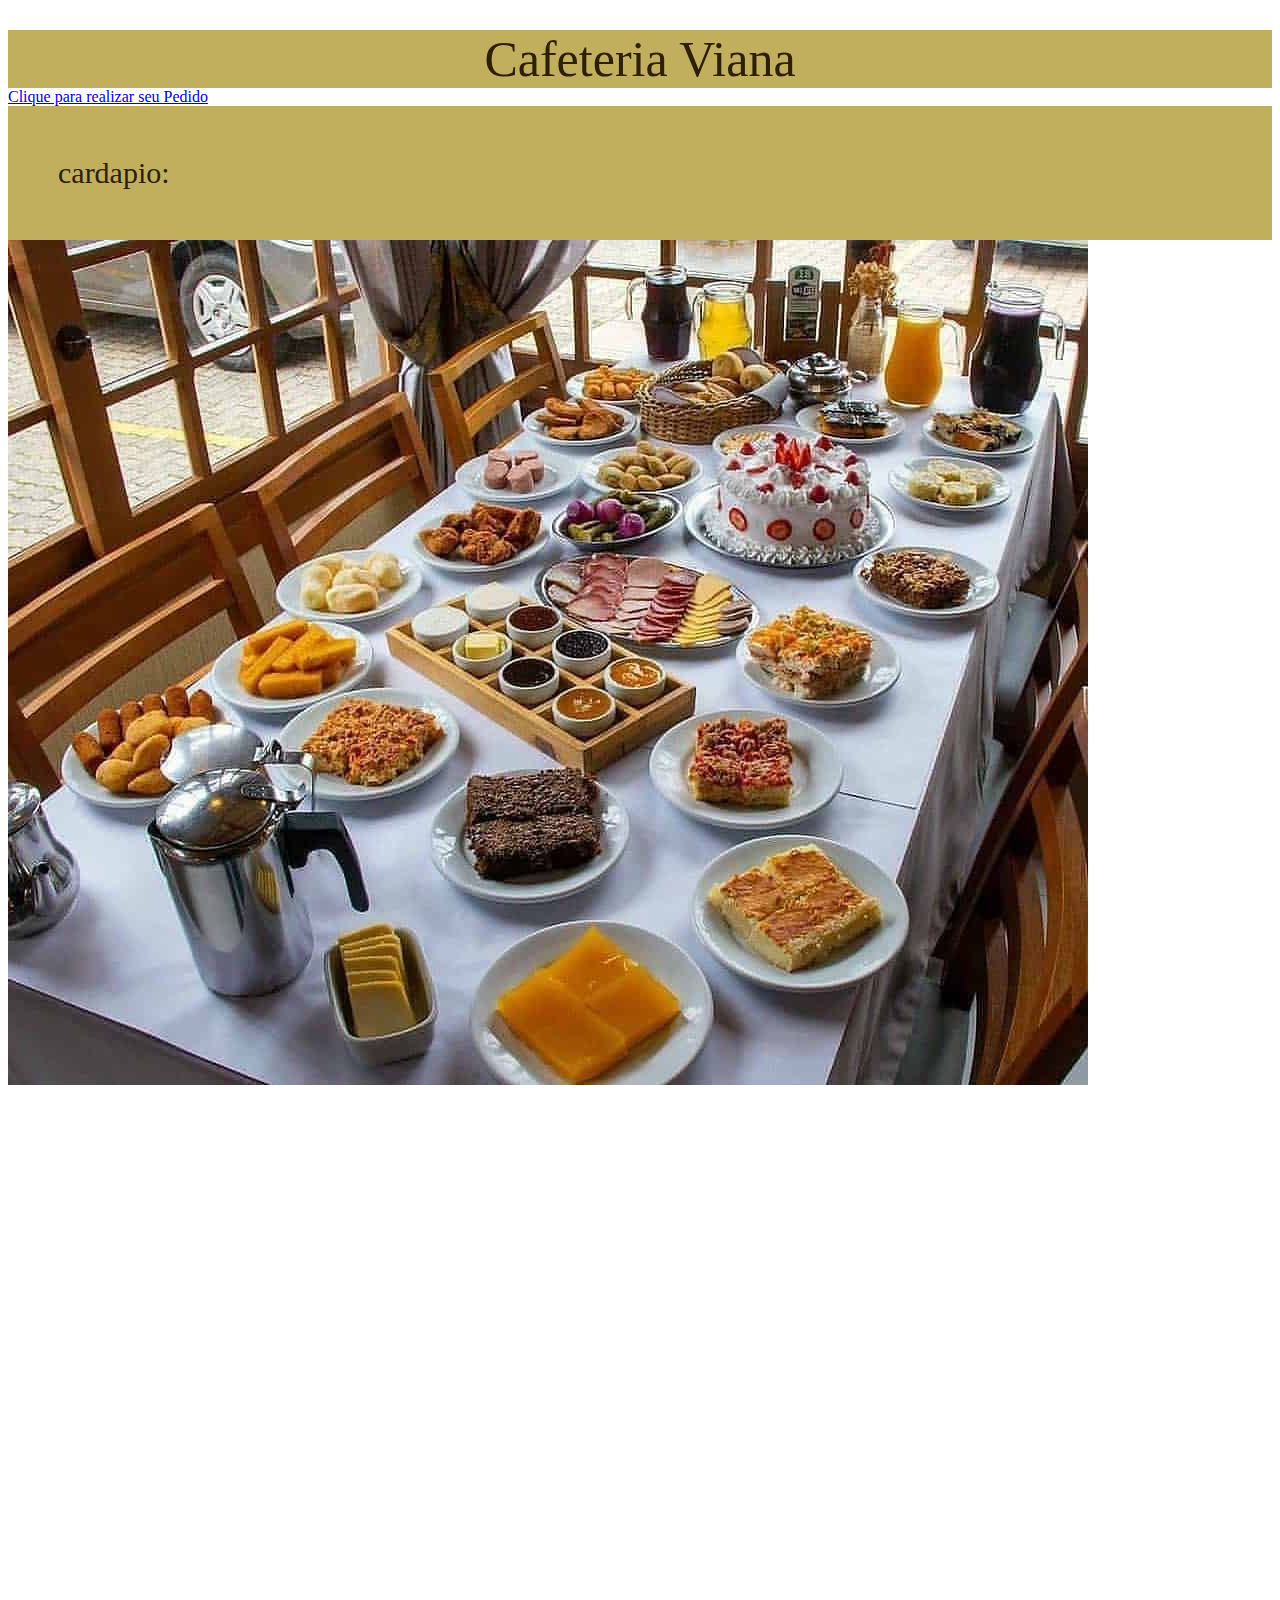
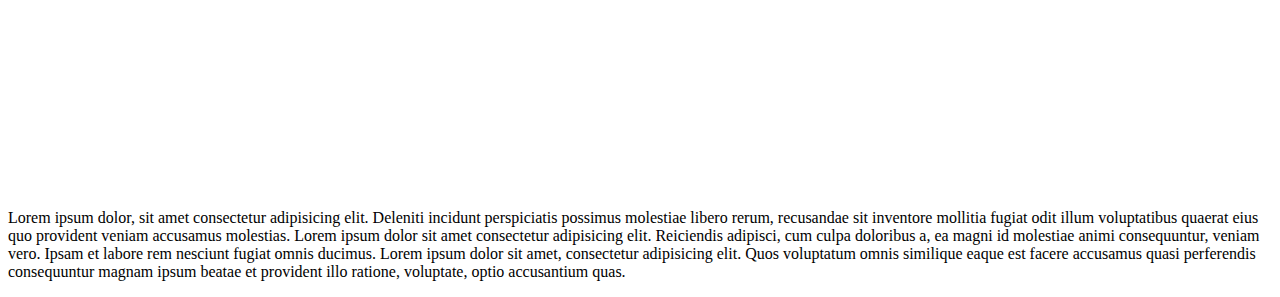
==== index.html @ 3c78c3d1 "Add files via upload" ====
<!DOCTYPE html>
<html lang="pt-br">
<head>
    <meta charset="UTF-8">
    <meta name="viewport" content="width=device-width, initial-scale=1.0">
    <title>Cafeteria Viana</title>
    <link rel="stylesheet" href="style.css">
</head>
<header>
    <div class="Cabeçalho">
        Cafeteria Viana
    </div>
    <div class="serviço">
        <a href="serviço.html">Clique para realizar seu Pedido</a>
    </div>
    <div class="cardapio">
       cardapio:
    </div>

</header>
<body>
    </div>
    <div class="café_Colonial">
        <img src="foto cafe colonial.jpg" alt="">
    </div>
    
</body>
<footer>
    <div class="rodape">
    </div>
    <p>
        Lorem ipsum dolor, sit amet consectetur adipisicing elit. Deleniti incidunt perspiciatis possimus molestiae libero rerum, recusandae sit inventore mollitia fugiat odit illum voluptatibus quaerat eius quo provident veniam accusamus molestias.
         Lorem ipsum dolor sit amet consectetur adipisicing elit. Reiciendis adipisci, cum culpa doloribus a, ea magni id molestiae animi consequuntur, veniam vero. Ipsam et labore rem nesciunt fugiat omnis ducimus.
         Lorem ipsum dolor sit amet, consectetur adipisicing elit. Quos voluptatum omnis similique eaque est facere accusamus quasi perferendis consequuntur magnam ipsum beatae et provident illo ratione, voluptate, optio accusantium quas.
    </p>

</footer>
</html>
---- style.css ----
.Cabeçalho{
        text-align: center;
        margin-top: 30px;
        font-family: 'Times New Roman', sans-serif;
        background-color: #c2af5e;
        font-size: 50px;
        color: #2d2000;
    }
    .cardapio{
        font-size: 30px;
        background-color: #c2af5e;
        color: #2d2000;
        text-align: left;
        padding: 50px;
    }
    .servicos1{
        text-align: center;
        margin-top: 30px;
        font-family: 'Times New Roman', sans-serif;
        font-size: 20px;
        background-color: #c2af5e;
        color: #2d2000;
        padding: 50px;
    }
    .servicos2{
        text-align: center ;
        margin-top: 30px;
        font-family: 'Times New Roman', sans-serif;
        font-size: 20px;
        background-color: #c2af5e;
        color: #2d2000;
        padding: 20px;
    }
    .cafe_colonial{
        width: 300px;
        padding: 20px;
       align-items: right;
       margin-left: 1500px;
    }
    .bolos_especiais{
        width: 300px;
        padding: 20px;
       align-items: right;
       margin-left: 1500px;;
    }
    .rodape{
        margin-top: 720px;
        text-align: center;
    }
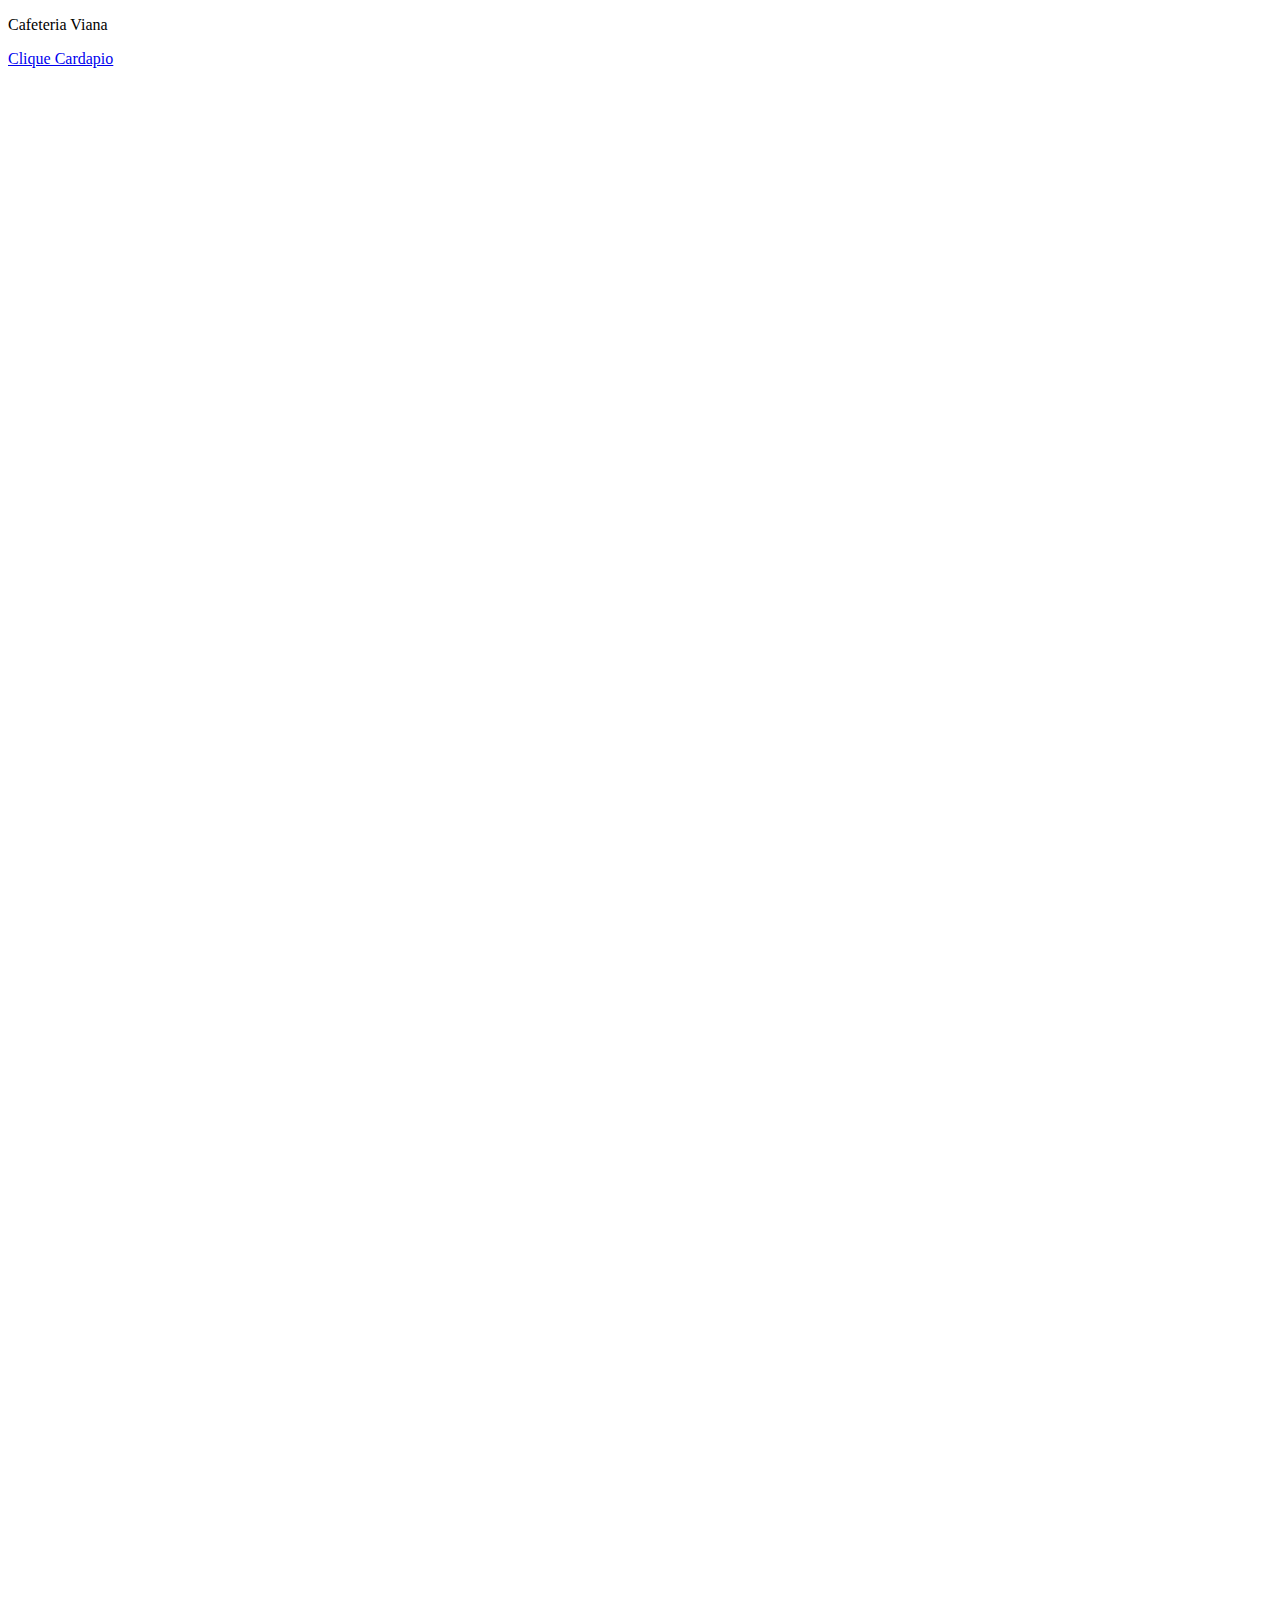
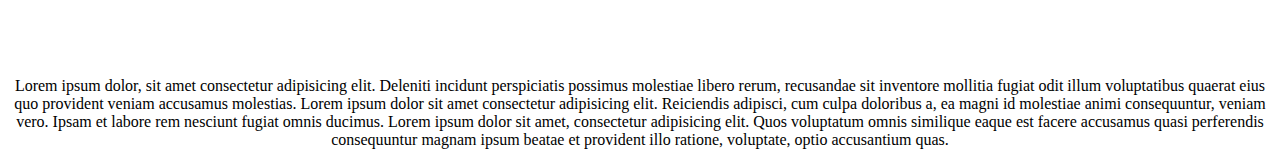
==== commit ecee1b67: "Update index.html" ====
--- a/index.html
+++ b/index.html
@@ -1,38 +1,45 @@
 <!DOCTYPE html>
 <html lang="pt-br">
+
 <head>
     <meta charset="UTF-8">
     <meta name="viewport" content="width=device-width, initial-scale=1.0">
     <title>Cafeteria Viana</title>
     <link rel="stylesheet" href="style.css">
 </head>
-<header>
-    <div class="Cabeçalho">
-        Cafeteria Viana
-    </div>
-    <div class="serviço">
-        <a href="serviço.html">Clique para realizar seu Pedido</a>
-    </div>
-    <div class="cardapio">
-       cardapio:
+
+<body>
+    <header>
+        <div class="Cabecalho">
+            <p>Cafeteria Viana</p>
+        </div>
+
+            <div class="servicos">
+                <a href="Cardapio.html"> Clique Cardapio</a>
+            </div>
+
+    </header>
+    <div class="cafe_colonial">
+        <img src="foto cafe colonial.jpg" alt="mesa de cafe da manha colonial">
     </div>
 
-</header>
-<body>
-    </div>
-    <div class="café_Colonial">
-        <img src="foto cafe colonial.jpg" alt="">
-    </div>
-    
+
+    <footer>
+        <div class="rodape">
+
+            <p>
+                Lorem ipsum dolor, sit amet consectetur adipisicing elit. Deleniti incidunt perspiciatis possimus
+                molestiae libero rerum, recusandae sit inventore mollitia fugiat odit illum voluptatibus quaerat eius
+                quo provident veniam accusamus molestias.
+                Lorem ipsum dolor sit amet consectetur adipisicing elit. Reiciendis adipisci, cum culpa doloribus a, ea
+                magni id molestiae animi consequuntur, veniam vero. Ipsam et labore rem nesciunt fugiat omnis ducimus.
+                Lorem ipsum dolor sit amet, consectetur adipisicing elit. Quos voluptatum omnis similique eaque est
+                facere accusamus quasi perferendis consequuntur magnam ipsum beatae et provident illo ratione,
+                voluptate, optio accusantium quas.
+            </p>
+        </div>
+    </footer>
+
 </body>
-<footer>
-    <div class="rodape">
-    </div>
-    <p>
-        Lorem ipsum dolor, sit amet consectetur adipisicing elit. Deleniti incidunt perspiciatis possimus molestiae libero rerum, recusandae sit inventore mollitia fugiat odit illum voluptatibus quaerat eius quo provident veniam accusamus molestias.
-         Lorem ipsum dolor sit amet consectetur adipisicing elit. Reiciendis adipisci, cum culpa doloribus a, ea magni id molestiae animi consequuntur, veniam vero. Ipsam et labore rem nesciunt fugiat omnis ducimus.
-         Lorem ipsum dolor sit amet, consectetur adipisicing elit. Quos voluptatum omnis similique eaque est facere accusamus quasi perferendis consequuntur magnam ipsum beatae et provident illo ratione, voluptate, optio accusantium quas.
-    </p>
 
-</footer>
-</html>+</html>
